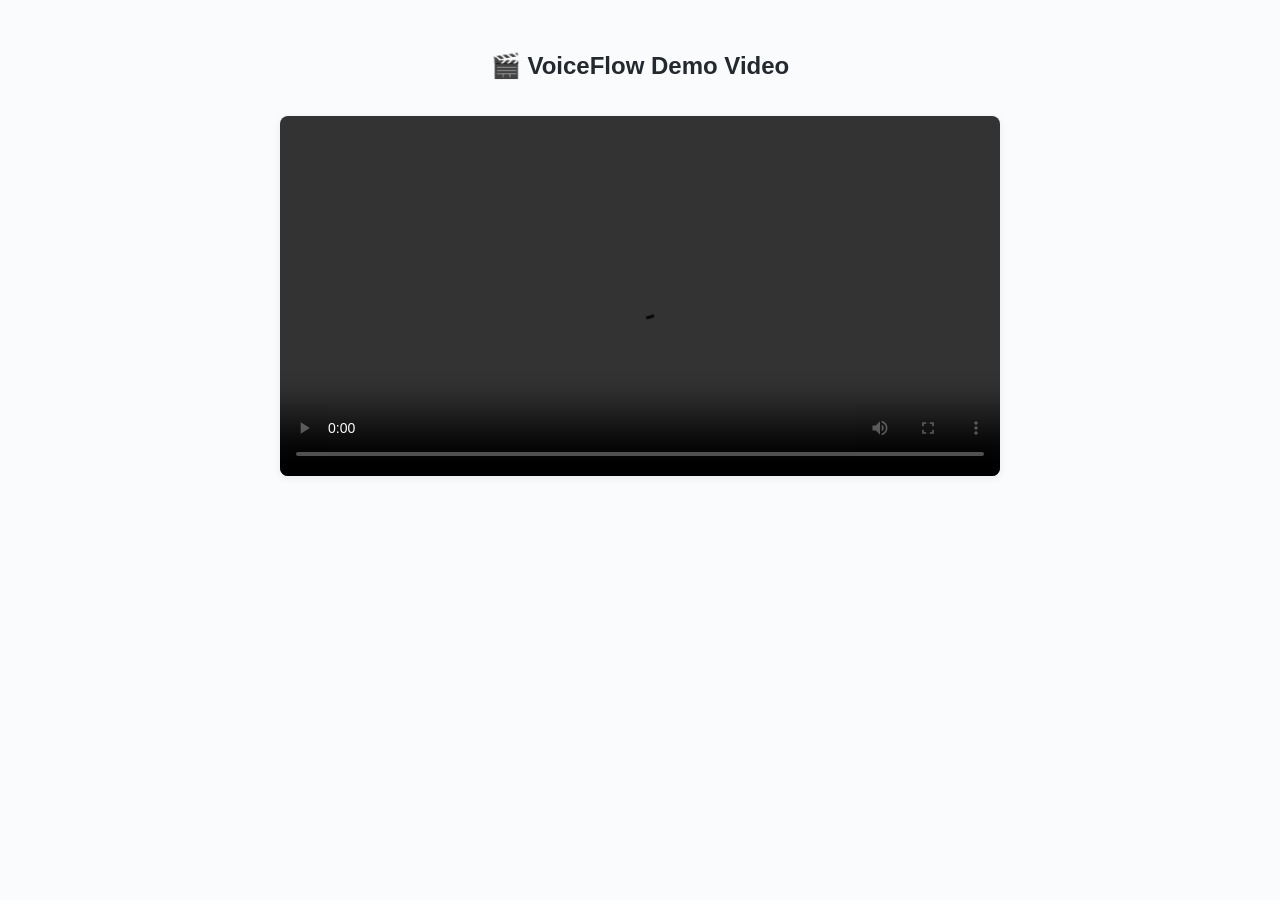
==== index.html @ 0978a57e "Demo Video template is added." ====
<!DOCTYPE html>
<html lang="en">
<head>
  <meta charset="UTF-8">
  <meta name="viewport" content="width=device-width, initial-scale=1.0">
  <title>VoiceFlow Demo</title>
  <!-- Inline styles for GitHub compatibility -->
</head>
<body style="text-align:center; font-family:sans-serif; background:#fafbfc; margin:0; padding:2em;">
  <h2 style="margin-bottom:1.5em; color:#24292f;">🎬 VoiceFlow Demo Video</h2>
  <video style="max-width:100%; border-radius:8px; box-shadow:0 2px 8px #0001;" width="720" controls>
    <source src="demo.mp4" type="video/mp4">
    Your browser does not support the video tag.
  </video>
</body>
</html>
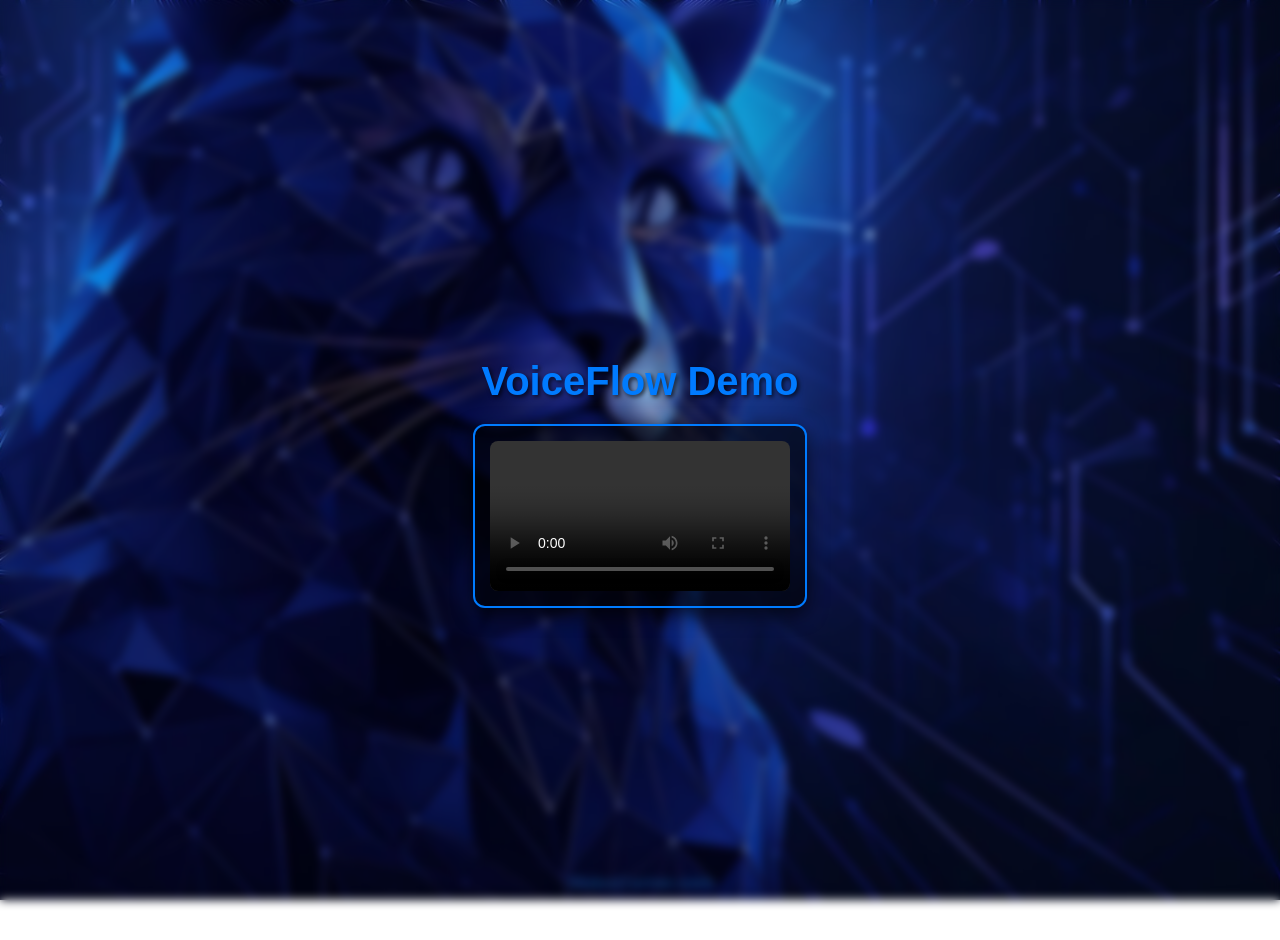
==== commit 2b784344: "Demo Video template is updated." ====
--- a/index.html
+++ b/index.html
@@ -1,16 +1,68 @@
 <!DOCTYPE html>
 <html lang="en">
 <head>
-  <meta charset="UTF-8">
-  <meta name="viewport" content="width=device-width, initial-scale=1.0">
-  <title>VoiceFlow Demo</title>
-  <!-- Inline styles for GitHub compatibility -->
+ <meta charset="UTF-8">
+ <meta name="viewport" content="width=device-width, initial-scale=1.0">
+ <title>VoiceFlow Demo</title>
+ <style>
+  body, html {
+   margin: 0;
+   padding: 0;
+   height: 100%;
+   font-family: sans-serif;
+   text-align: center;
+   background: url('static/background.jpg') no-repeat center center fixed;
+   background-size: cover;
+   color: #ffffff; /* Text color for better contrast on dark background */
+  }
+
+  .main-content-container {
+   display: flex;
+   flex-direction: column; /* Stack heading and video vertically */
+   justify-content: center;
+   align-items: center;
+   height: 100vh;
+   -webkit-backdrop-filter: blur(5px); /* For Safari */
+   backdrop-filter: blur(5px);
+   padding: 20px; /* Add some padding around the content */
+  }
+
+  .video-wrapper {
+   border: 2px solid #007bff; /* Blue border for the container */
+   border-radius: 12px; /* Slightly more rounded corners */
+   padding: 15px; /* Space between border and video */
+   background-color: rgba(0, 0, 0, 0.6); /* Semi-transparent background for the wrapper */
+   box-shadow: 0 6px 20px rgba(0,0,0,0.7); /* Stronger shadow for depth */
+   max-width: 85%; /* Adjust wrapper width */
+   margin-top: 20px; /* Space between heading and video wrapper */
+  }
+
+  video {
+   max-width: 100%; /* Make video fit inside its wrapper */
+   height: auto; /* Maintain aspect ratio */
+   border-radius: 8px; /* Keep video itself slightly rounded */
+   display: block; /* Remove extra space below video */
+  }
+
+  h1 {
+   font-size: 2.5em;
+   color: #007bff; /* Heading color */
+   text-shadow: 2px 2px 4px rgba(0,0,0,0.7); /* Text shadow for heading */
+   margin-bottom: 0; /* Remove default bottom margin */
+  }
+ </style>
 </head>
-<body style="text-align:center; font-family:sans-serif; background:#fafbfc; margin:0; padding:2em;">
-  <h2 style="margin-bottom:1.5em; color:#24292f;">🎬 VoiceFlow Demo Video</h2>
-  <video style="max-width:100%; border-radius:8px; box-shadow:0 2px 8px #0001;" width="720" controls>
+<body>
+
+ <div class="main-content-container">
+  <h1>VoiceFlow Demo</h1>
+  <div class="video-wrapper">
+   <video controls>
     <source src="demo.mp4" type="video/mp4">
     Your browser does not support the video tag.
-  </video>
+   </video>
+  </div>
+ </div>
+
 </body>
 </html>
